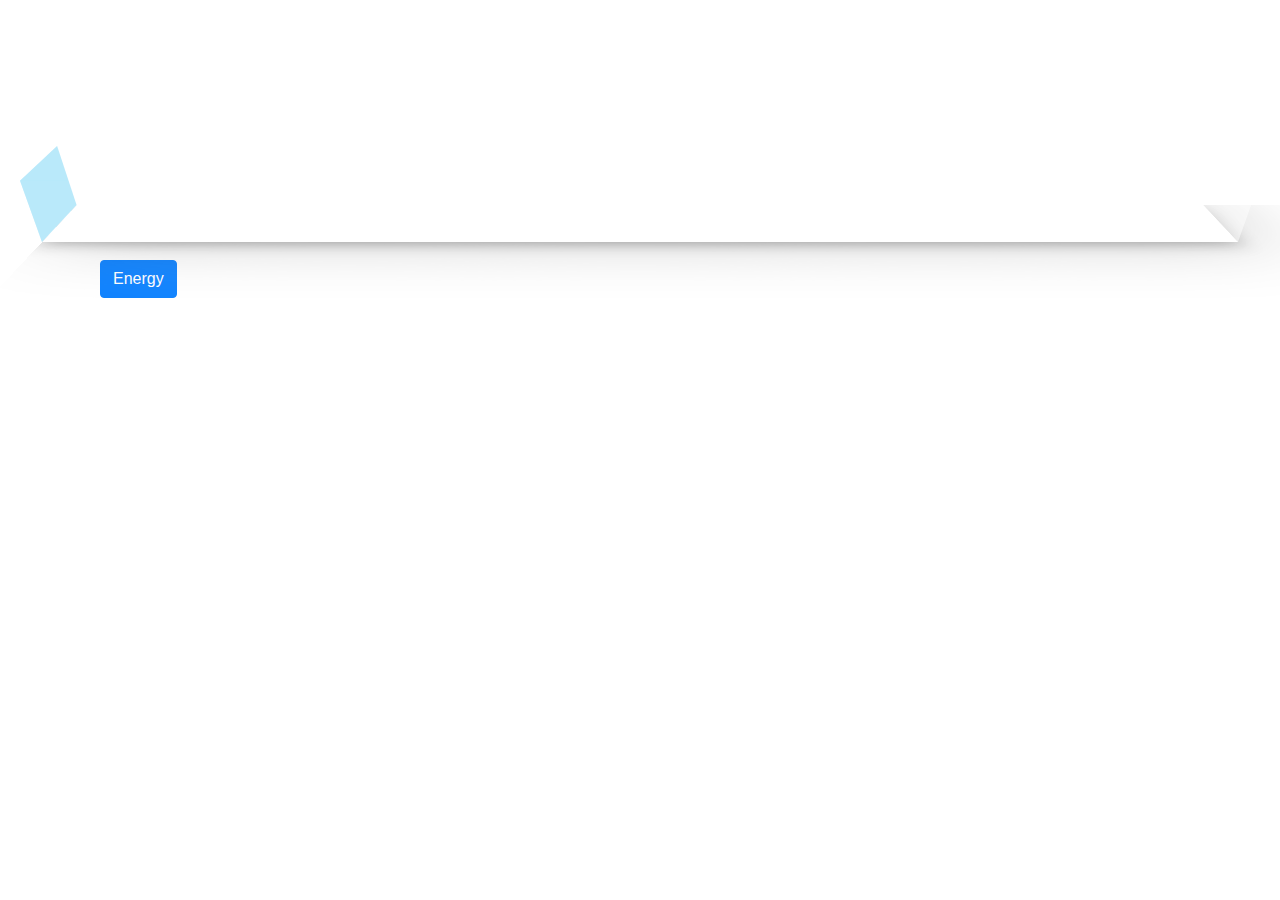
==== load.html @ 65b25958 "Update load.html" ====
<link rel="stylesheet" type="text/css" href="bar.css">
<link rel="stylesheet" href="https://stackpath.bootstrapcdn.com/bootstrap/4.3.1/css/bootstrap.min.css" integrity="sha384-ggOyR0iXCbMQv3Xipma34MD+dH/1fQ784/j6cY/iJTQUOhcWr7x9JvoRxT2MZw1T" crossorigin="anonymous">
<script>
  function a(){
    let klass = document.getElementById("bar1").className;
    let indeks = klass.indexOf("-")+1;
    let numberr = parseInt(klass.slice(indeks)) + 1;
    let splitt = klass.split("-");
    splitt[1] = numberr.toString();
    document.getElementById("bar1").className = splitt.join("-");
  }
</script>
<body>
<div style="margin:100;">
<div class="chart">
                    <div class="cyan bar bar-0" id="bar1">
                        <div class="face top">
                            <div class="growing-bar"></div>
                        </div>
                        <div class="face side-0">
                            <div class="growing-bar"></div>
                        </div>
             <div class="face floor">
                            <div class="growing-bar"></div>
             </div>
             <div class="face side-a"></div>
             <div class="face side-b"></div>
             <div class="face side-1">
              <div class="growing-bar"></div>
             </div>
      </div>
</div>
  <div>
  <input class="btn btn-primary" type="button" onclick="a()" value="Energy"></input></div></div>
</body>
---- bar.css ----
.chart {
  font-size: 1em;
  -webkit-perspective: 1000px;
          perspective: 1000px;
  -webkit-perspective-origin: 50% 50%;
          perspective-origin: 50% 50%;
  -webkit-backface-visibility: visible;
          backface-visibility: visible;
}

.bar {
  font-size: 1em;
  position: relative;
  height: 10em;
  transition: all 0.3s ease-in-out;
  -webkit-transform: rotateX(60deg) rotateY(0deg);
          transform: rotateX(60deg) rotateY(0deg);
  -webkit-transform-style: preserve-3d;
          transform-style: preserve-3d;
}
.bar .face {
  font-size: 2em;
  position: relative;
  width: 100%;
  height: 2em;
  background-color: rgba(254, 254, 254, 0.3);
}
.bar .face.side-a, .bar .face.side-b {
  width: 2em;
}
.bar .side-a {
  -webkit-transform: rotateX(90deg) rotateY(-90deg) translateX(2em) translateY(1em) translateZ(1em);
          transform: rotateX(90deg) rotateY(-90deg) translateX(2em) translateY(1em) translateZ(1em);
}
.bar .side-b {
  -webkit-transform: rotateX(90deg) rotateY(-90deg) translateX(4em) translateY(1em) translateZ(-1em);
          transform: rotateX(90deg) rotateY(-90deg) translateX(4em) translateY(1em) translateZ(-1em);
  position: absolute;
  right: 0;
}
.bar .side-0 {
  -webkit-transform: rotateX(90deg) rotateY(0) translateX(0) translateY(1em) translateZ(-1em);
          transform: rotateX(90deg) rotateY(0) translateX(0) translateY(1em) translateZ(-1em);
}
.bar .side-1 {
  -webkit-transform: rotateX(90deg) rotateY(0) translateX(0) translateY(1em) translateZ(3em);
          transform: rotateX(90deg) rotateY(0) translateX(0) translateY(1em) translateZ(3em);
}
.bar .top {
  -webkit-transform: rotateX(0deg) rotateY(0) translateX(0em) translateY(4em) translateZ(2em);
          transform: rotateX(0deg) rotateY(0) translateX(0em) translateY(4em) translateZ(2em);
}
.bar .floor {
  box-shadow: 0 0.1em 0.6em rgba(0, 0, 0, 0.3), 0.6em -0.5em 3em rgba(0, 0, 0, 0.3), 1em -1em 8em #fefefe;
}

.growing-bar {
  transition: all 0.3s ease-in-out;
  background-color: rgba(236, 0, 140, 0.6);
  width: 100%;
  height: 2em;
}

.bar.yellow .side-a,
.bar.yellow .growing-bar {
  background-color: rgba(241, 196, 15, 0.6);
}
.bar.yellow .side-0 .growing-bar {
  box-shadow: -0.5em -1.5em 4em rgba(241, 196, 15, 0.8);
}
.bar.yellow .floor .growing-bar {
  box-shadow: 0em 0em 2em rgba(241, 196, 15, 0.8);
}

.bar.red .side-a, input[id='red']:checked ~ .chart .side-a,
.bar.red .growing-bar,
input[id='red']:checked ~ .chart .growing-bar {
  background-color: rgba(236, 0, 140, 0.6);
}
.bar.red .side-0 .growing-bar, input[id='red']:checked ~ .chart .side-0 .growing-bar {
  box-shadow: -0.5em -1.5em 4em rgba(236, 0, 140, 0.8);
}
.bar.red .floor .growing-bar, input[id='red']:checked ~ .chart .floor .growing-bar {
  box-shadow: 0em 0em 2em rgba(236, 0, 140, 0.8);
}

.bar.cyan .side-a, input[id='cyan']:checked ~ .chart .side-a,
.bar.cyan .growing-bar,
input[id='cyan']:checked ~ .chart .growing-bar {
  background-color: rgba(87, 202, 244, 0.6);
}
.bar.cyan .side-0 .growing-bar, input[id='cyan']:checked ~ .chart .side-0 .growing-bar {
  box-shadow: -0.5em -1.5em 4em #57caf4;
}
.bar.cyan .floor .growing-bar, input[id='cyan']:checked ~ .chart .floor .growing-bar {
  box-shadow: 0em 0em 2em #57caf4;
}

.bar.navy .side-a,
.bar.navy .growing-bar {
  background-color: rgba(10, 64, 105, 0.6);
}
.bar.navy .side-0 .growing-bar {
  box-shadow: -0.5em -1.5em 4em rgba(10, 64, 105, 0.8);
}
.bar.navy .floor .growing-bar {
  box-shadow: 0em 0em 2em rgba(10, 64, 105, 0.8);
}

.bar.lime .side-a, input[id='lime']:checked ~ .chart .side-a,
.bar.lime .growing-bar,
input[id='lime']:checked ~ .chart .growing-bar {
  background-color: rgba(118, 201, 0, 0.6);
}
.bar.lime .side-0 .growing-bar, input[id='lime']:checked ~ .chart .side-0 .growing-bar {
  box-shadow: -0.5em -1.5em 4em #76c900;
}
.bar.lime .floor .growing-bar, input[id='lime']:checked ~ .chart .floor .growing-bar {
  box-shadow: 0em 0em 2em #76c900;
}

.bar.white .side-a,
.bar.white .growing-bar {
  background-color: rgba(254, 254, 254, 0.6);
}
.bar.white .side-0 .growing-bar {
  box-shadow: -0.5em -1.5em 4em #fefefe;
}
.bar.white .floor .growing-bar {
  box-shadow: 0em 0em 2em #fefefe;
}

.bar.gray .side-a,
.bar.gray .growing-bar {
  background-color: rgba(68, 68, 68, 0.6);
}
.bar.gray .side-0 .growing-bar {
  box-shadow: -0.5em -1.5em 4em #444;
}
.bar.gray .floor .growing-bar {
  box-shadow: 0em 0em 2em #444;
}

.chart .bar.yellow-face .face {
  background-color: rgba(241, 196, 15, 0.2);
}

.chart .bar.lime-face .face {
  background-color: rgba(118, 201, 0, 0.2);
}

.chart .bar.red-face .face {
  background-color: rgba(236, 0, 140, 0.2);
}

.chart .bar.navy-face .face {
  background-color: rgba(10, 64, 105, 0.2);
}

.chart .bar.cyan-face .face {
  background-color: rgba(87, 202, 244, 0.2);
}

.chart .bar.gray-face .face {
  background-color: rgba(68, 68, 68, 0.2);
}

.chart .bar.lightGray-face .face {
  background-color: rgba(145, 145, 145, 0.2);
}

.bar-0 .growing-bar {
  width: 0%;
}

.bar-1 .growing-bar {
  width: 1%;
}

.bar-2 .growing-bar {
  width: 2%;
}

.bar-3 .growing-bar {
  width: 3%;
}

.bar-4 .growing-bar {
  width: 4%;
}

.bar-5 .growing-bar {
  width: 5%;
}

.bar-6 .growing-bar {
  width: 6%;
}

.bar-7 .growing-bar {
  width: 7%;
}

.bar-8 .growing-bar {
  width: 8%;
}

.bar-9 .growing-bar {
  width: 9%;
}

.bar-10 .growing-bar {
  width: 10%;
}

.bar-11 .growing-bar {
  width: 11%;
}

.bar-12 .growing-bar {
  width: 12%;
}

.bar-13 .growing-bar {
  width: 13%;
}

.bar-14 .growing-bar {
  width: 14%;
}

.bar-15 .growing-bar {
  width: 15%;
}

.bar-16 .growing-bar {
  width: 16%;
}

.bar-17 .growing-bar {
  width: 17%;
}

.bar-18 .growing-bar {
  width: 18%;
}

.bar-19 .growing-bar {
  width: 19%;
}

.bar-20 .growing-bar, input[id='exercise-2']:checked ~ .chart.grid .exercise .bar:nth-child(1) .growing-bar {
  width: 20%;
}

.bar-21 .growing-bar {
  width: 21%;
}

.bar-22 .growing-bar {
  width: 22%;
}

.bar-23 .growing-bar {
  width: 23%;
}

.bar-24 .growing-bar {
  width: 24%;
}

.bar-25 .growing-bar, input[id='pos-0']:checked ~ .chart .growing-bar {
  width: 25%;
}

.bar-26 .growing-bar {
  width: 26%;
}

.bar-27 .growing-bar {
  width: 27%;
}

.bar-28 .growing-bar {
  width: 28%;
}

.bar-29 .growing-bar {
  width: 29%;
}

.bar-30 .growing-bar {
  width: 30%;
}

.bar-31 .growing-bar {
  width: 31%;
}

.bar-32 .growing-bar {
  width: 32%;
}

.bar-33 .growing-bar {
  width: 33%;
}

.bar-34 .growing-bar {
  width: 34%;
}

.bar-35 .growing-bar {
  width: 35%;
}

.bar-36 .growing-bar {
  width: 36%;
}

.bar-37 .growing-bar {
  width: 37%;
}

.bar-38 .growing-bar {
  width: 38%;
}

.bar-39 .growing-bar {
  width: 39%;
}

.bar-40 .growing-bar {
  width: 40%;
}

.bar-41 .growing-bar {
  width: 41%;
}

.bar-42 .growing-bar {
  width: 42%;
}

.bar-43 .growing-bar {
  width: 43%;
}

.bar-44 .growing-bar {
  width: 44%;
}

.bar-45 .growing-bar {
  width: 45%;
}

.bar-46 .growing-bar {
  width: 46%;
}

.bar-47 .growing-bar {
  width: 47%;
}

.bar-48 .growing-bar {
  width: 48%;
}

.bar-49 .growing-bar {
  width: 49%;
}

.bar-50 .growing-bar, input[id='pos-1']:checked ~ .chart .growing-bar, input[id='exercise-2']:checked ~ .chart.grid .exercise .bar:nth-child(2) .growing-bar, input[id='exercise-4']:checked ~ .chart.grid .exercise .bar:nth-child(1) .growing-bar, input[id='exercise-4']:checked ~ .chart.grid .exercise .bar:nth-child(2) .growing-bar {
  width: 50%;
}

.bar-51 .growing-bar {
  width: 51%;
}

.bar-52 .growing-bar {
  width: 52%;
}

.bar-53 .growing-bar {
  width: 53%;
}

.bar-54 .growing-bar {
  width: 54%;
}

.bar-55 .growing-bar {
  width: 55%;
}

.bar-56 .growing-bar {
  width: 56%;
}

.bar-57 .growing-bar {
  width: 57%;
}

.bar-58 .growing-bar {
  width: 58%;
}

.bar-59 .growing-bar {
  width: 59%;
}

.bar-60 .growing-bar {
  width: 60%;
}

.bar-61 .growing-bar {
  width: 61%;
}

.bar-62 .growing-bar {
  width: 62%;
}

.bar-63 .growing-bar {
  width: 63%;
}

.bar-64 .growing-bar {
  width: 64%;
}

.bar-65 .growing-bar {
  width: 65%;
}

.bar-66 .growing-bar {
  width: 66%;
}

.bar-67 .growing-bar {
  width: 67%;
}

.bar-68 .growing-bar {
  width: 68%;
}

.bar-69 .growing-bar {
  width: 69%;
}

.bar-70 .growing-bar, input[id='exercise-3']:checked ~ .chart.grid .exercise .bar:nth-child(1) .growing-bar, input[id='exercise-3']:checked ~ .chart.grid .exercise .bar:nth-child(2) .growing-bar, input[id='exercise-3']:checked ~ .chart.grid .exercise .bar:nth-child(3) .growing-bar {
  width: 70%;
}

.bar-71 .growing-bar {
  width: 71%;
}

.bar-72 .growing-bar {
  width: 72%;
}

.bar-73 .growing-bar {
  width: 73%;
}

.bar-74 .growing-bar {
  width: 74%;
}

.bar-75 .growing-bar, input[id='pos-2']:checked ~ .chart .growing-bar {
  width: 75%;
}

.bar-76 .growing-bar {
  width: 76%;
}

.bar-77 .growing-bar {
  width: 77%;
}

.bar-78 .growing-bar {
  width: 78%;
}

.bar-79 .growing-bar {
  width: 79%;
}

.bar-80 .growing-bar, input[id='exercise-2']:checked ~ .chart.grid .exercise .bar:nth-child(3) .growing-bar {
  width: 80%;
}

.bar-81 .growing-bar {
  width: 81%;
}

.bar-82 .growing-bar {
  width: 82%;
}

.bar-83 .growing-bar {
  width: 83%;
}

.bar-84 .growing-bar {
  width: 84%;
}

.bar-85 .growing-bar {
  width: 85%;
}

.bar-86 .growing-bar {
  width: 86%;
}

.bar-87 .growing-bar {
  width: 87%;
}

.bar-88 .growing-bar {
  width: 88%;
}

.bar-89 .growing-bar {
  width: 89%;
}

.bar-90 .growing-bar {
  width: 90%;
}

.bar-91 .growing-bar {
  width: 91%;
}

.bar-92 .growing-bar {
  width: 92%;
}

.bar-93 .growing-bar {
  width: 93%;
}

.bar-94 .growing-bar {
  width: 94%;
}

.bar-95 .growing-bar {
  width: 95%;
}

.bar-96 .growing-bar {
  width: 96%;
}

.bar-97 .growing-bar {
  width: 97%;
}

.bar-98 .growing-bar {
  width: 98%;
}

.bar-99 .growing-bar {
  width: 99%;
}

.bar-100 .growing-bar, input[id='pos-3']:checked ~ .chart .growing-bar, input[id='exercise-4']:checked ~ .chart.grid .exercise .bar:nth-child(3) .growing-bar {
  width: 100%;
}
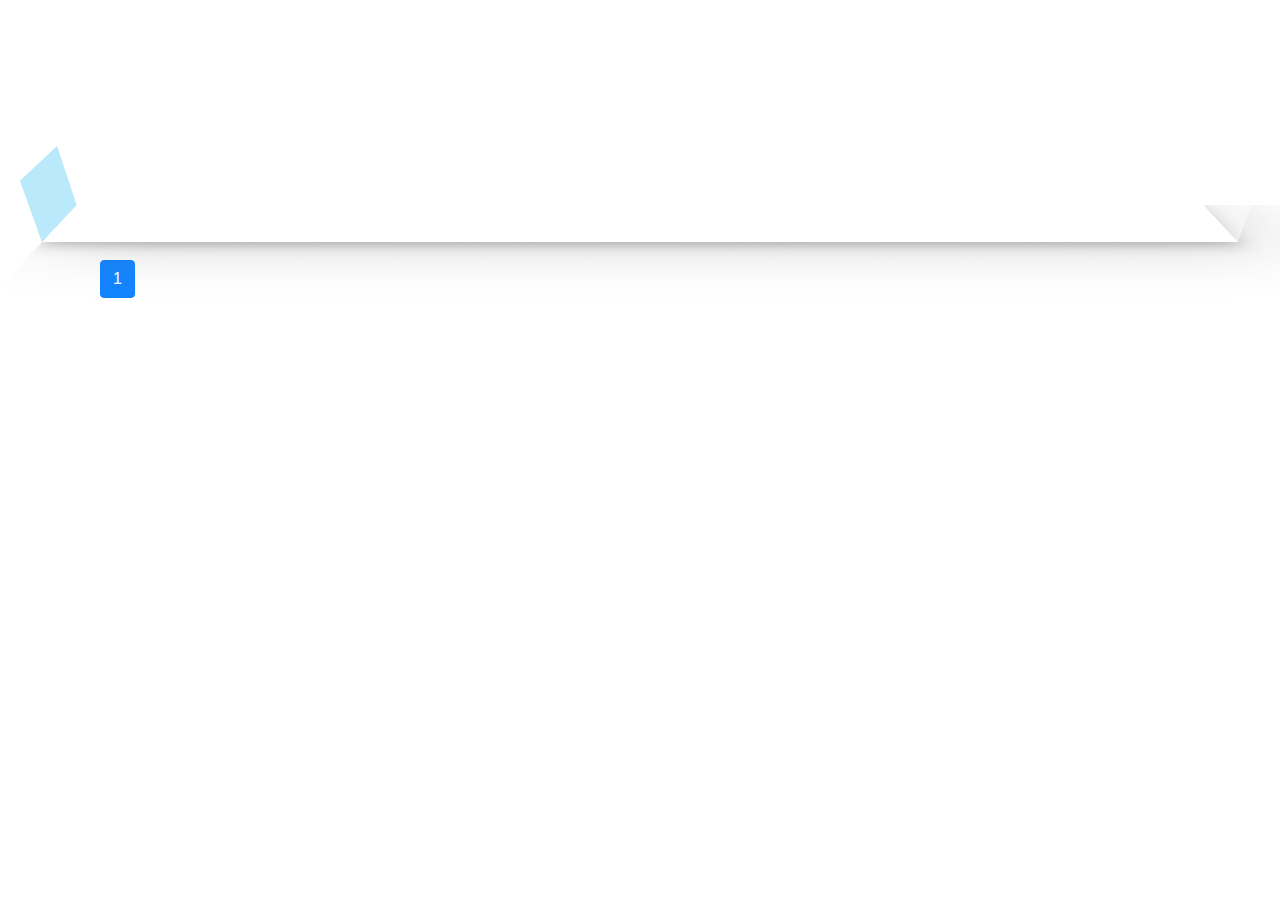
==== commit 96a89740: "Update load.html" ====
--- a/load.html
+++ b/load.html
@@ -31,5 +31,5 @@
       </div>
 </div>
   <div>
-  <input class="btn btn-primary" type="button" onclick="a()" value="Energy"></input></div></div>
+  <input class="btn btn-primary" type="button" onclick="a()" value="1"></input></div></div>
 </body>
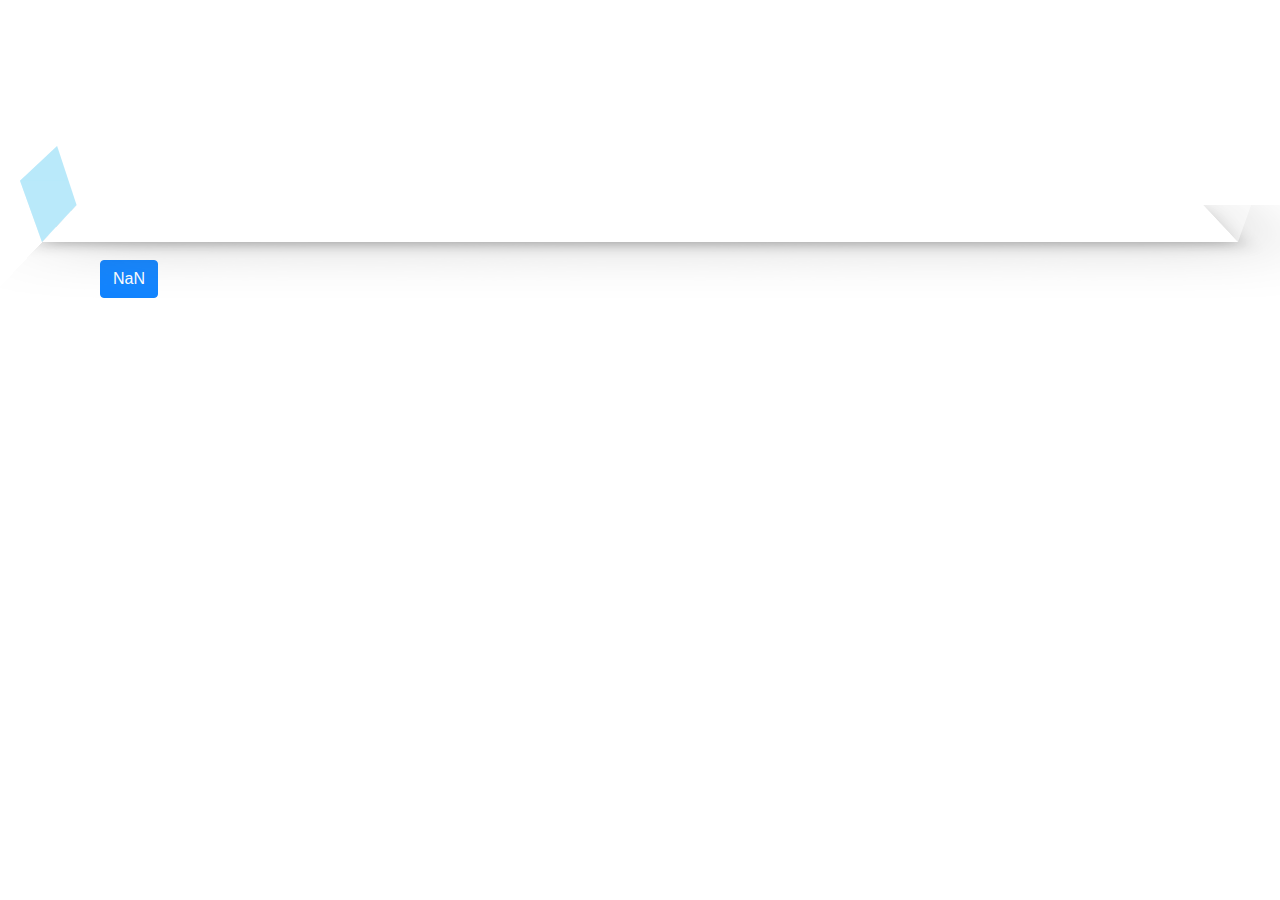
==== commit 4d299d1f: "Update load.html" ====
--- a/load.html
+++ b/load.html
@@ -1,12 +1,38 @@
 <link rel="stylesheet" type="text/css" href="bar.css">
 <link rel="stylesheet" href="https://stackpath.bootstrapcdn.com/bootstrap/4.3.1/css/bootstrap.min.css" integrity="sha384-ggOyR0iXCbMQv3Xipma34MD+dH/1fQ784/j6cY/iJTQUOhcWr7x9JvoRxT2MZw1T" crossorigin="anonymous">
 <script>
+  function getCookie(cname) {
+  var name = cname + "=";
+  var decodedCookie = decodeURIComponent(document.cookie);
+  var ca = decodedCookie.split(';');
+  for(var i = 0; i <ca.length; i++) {
+    var c = ca[i];
+    while (c.charAt(0) == ' ') {
+      c = c.substring(1);
+    }
+    if (c.indexOf(name) == 0) {
+      return c.substring(name.length, c.length);
+    }
+  }
+  return "";
+}
+  window.onload=function a(){
+    document.getElementById("butn").value=parseInt(getCookie("point"))
+  }
   function a(){
     let klass = document.getElementById("bar1").className;
     let indeks = klass.indexOf("-")+1;
-    let numberr = parseInt(klass.slice(indeks)) + 1;
+    let goinup = parseInt(document.getElementById("butn").value);
+    let numberr = parseInt(klass.slice(indeks));
+    let ads = numberr + goinup
+    while(ads >= 100){
+      goinup += 1;
+      document.getElementById("butn").value = goinup.toString();
+      ads -= 100
+    } 
     let splitt = klass.split("-");
-    splitt[1] = numberr.toString();
+    document.cookie = "point=" + ads.toString();
+    splitt[1] = ads.toString();
     document.getElementById("bar1").className = splitt.join("-");
   }
 </script>
@@ -31,5 +57,5 @@
       </div>
 </div>
   <div>
-  <input class="btn btn-primary" type="button" onclick="a()" value="1"></input></div></div>
+  <input class="btn btn-primary" type="button" onclick="a()" value="1" id="butn"></input></div></div>
 </body>
